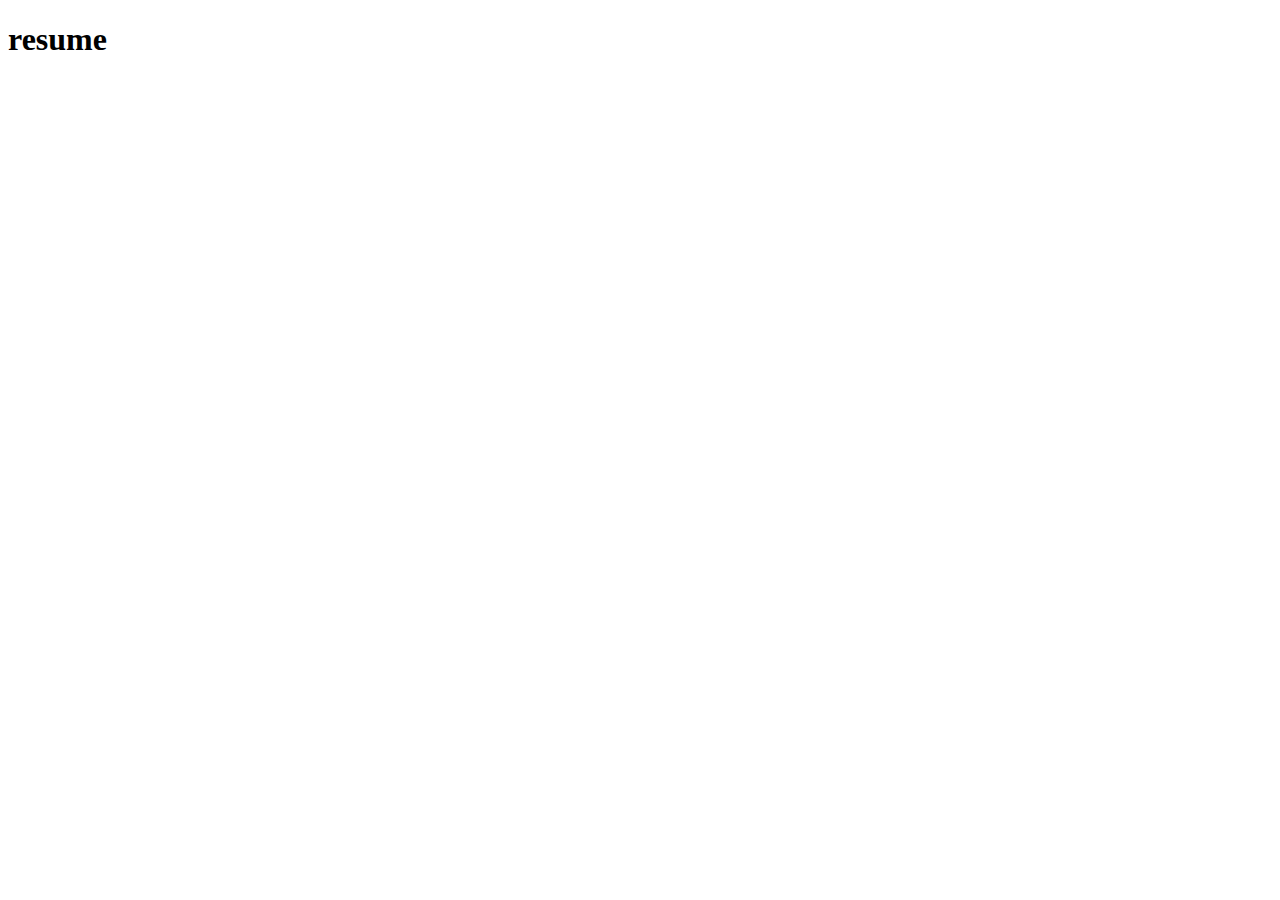
==== resume.html @ 8157facb "added styles to page" ====
<!DOCTYPE html>
<html lang="en">
<head>
    <meta charset="UTF-8">
    <meta http-equiv="X-UA-Compatible" content="IE=edge">
    <meta name="viewport" content="width=device-width, initial-scale=1.0">
    <title>Document</title>
</head>
<body>
    <h1>resume</h1>
</body>
</html>
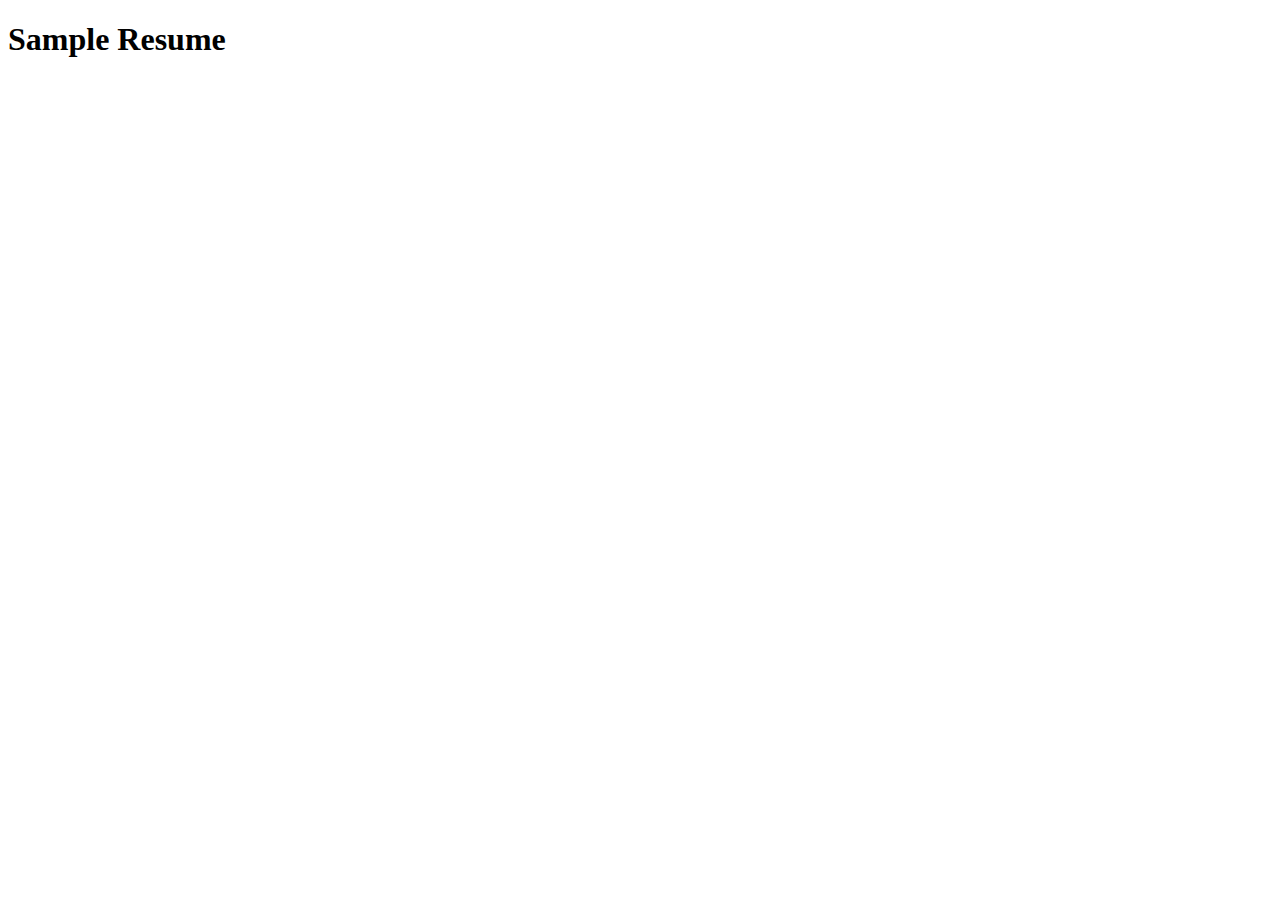
==== commit 4c87e8eb: "edited" ====
--- a/resume.html
+++ b/resume.html
@@ -7,6 +7,6 @@
     <title>Document</title>
 </head>
 <body>
-    <h1>resume</h1>
+    <h1>Sample Resume</h1>
 </body>
 </html>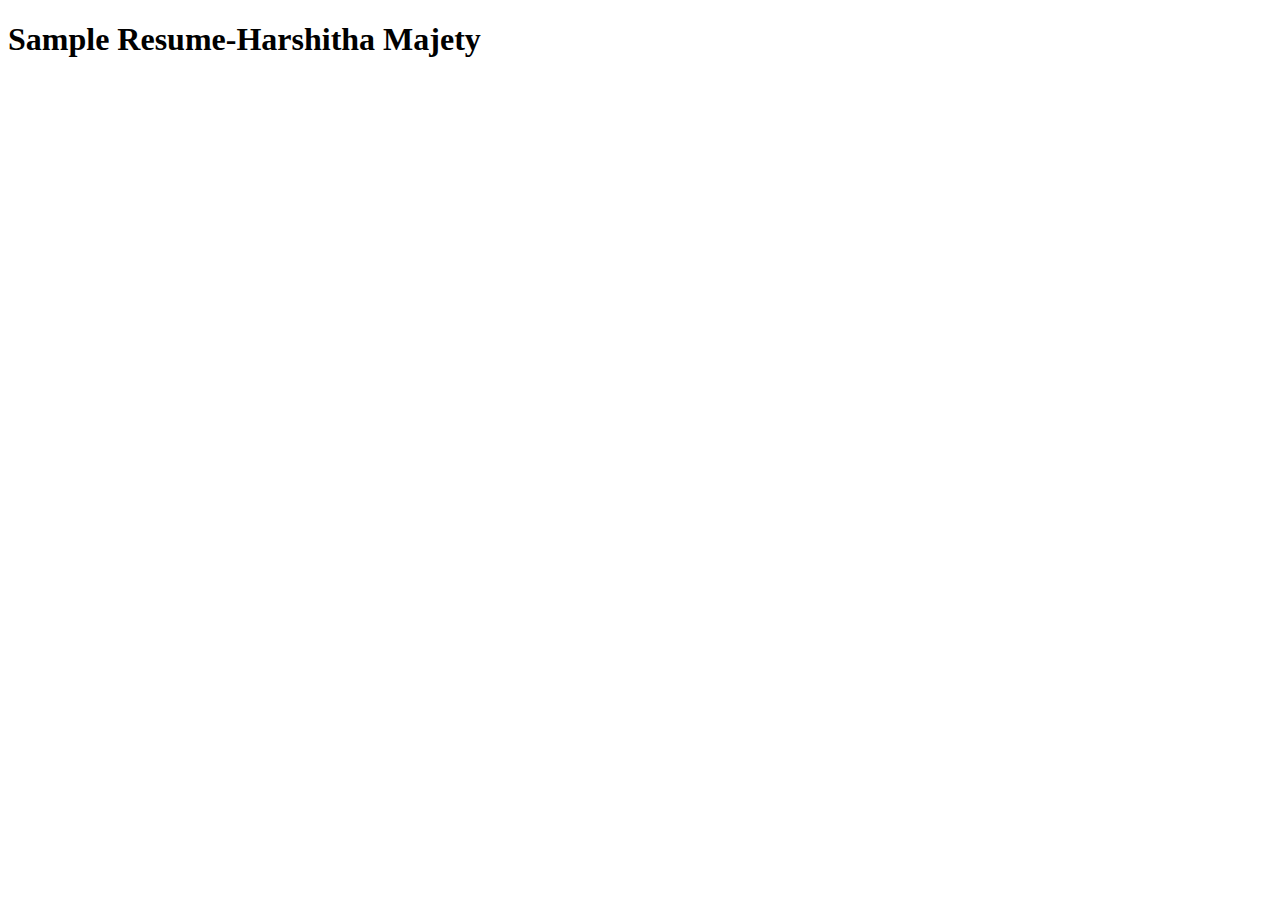
==== commit da0be765: "edited" ====
--- a/resume.html
+++ b/resume.html
@@ -7,6 +7,6 @@
     <title>Document</title>
 </head>
 <body>
-    <h1>Sample Resume</h1>
+    <h1>Sample Resume-Harshitha Majety</h1>
 </body>
 </html>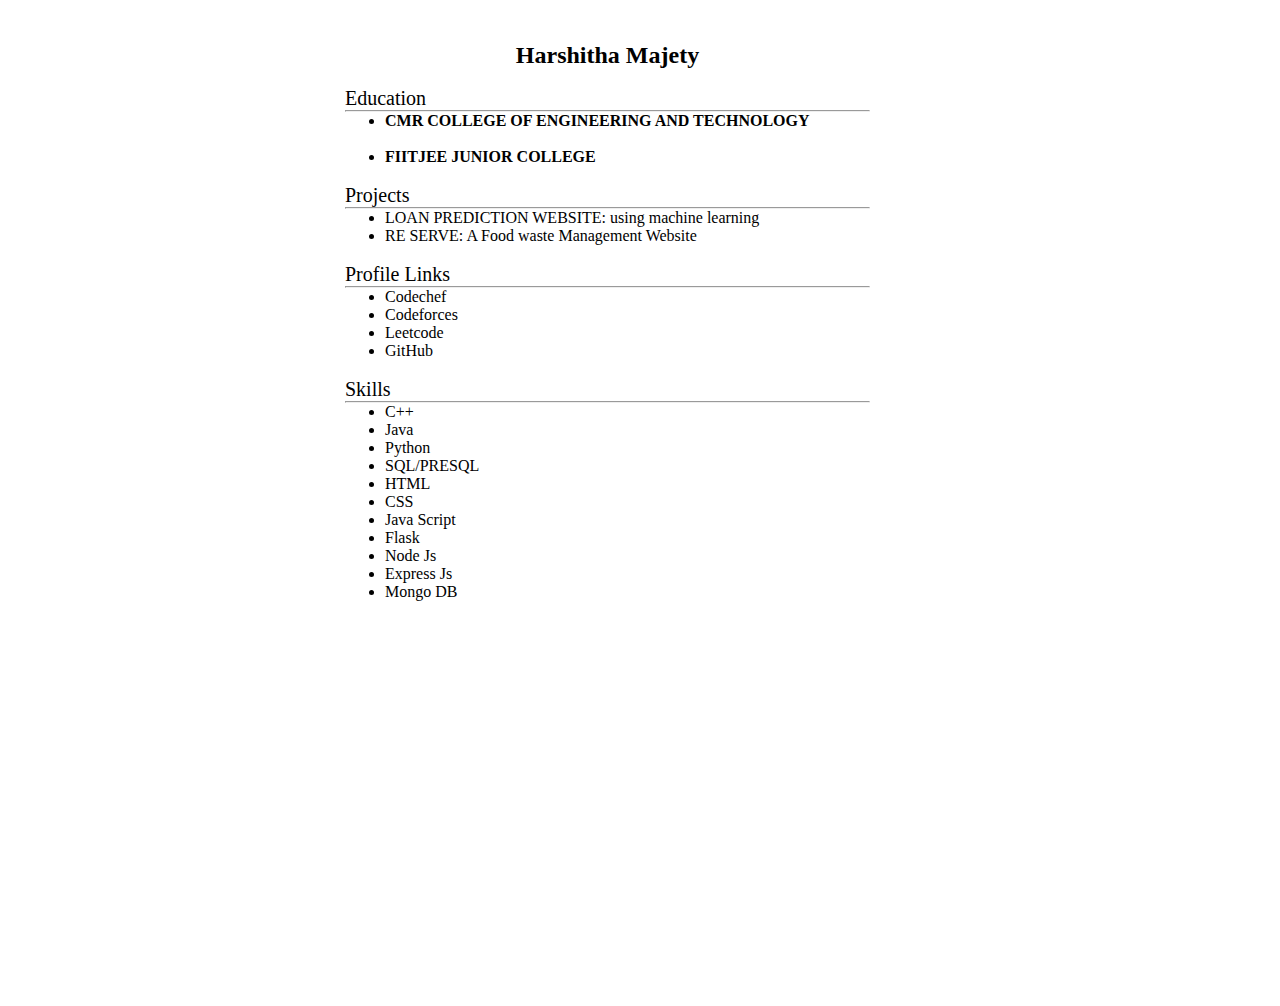
==== commit 5ec10a8f: "updated resume.html" ====
--- a/resume.html
+++ b/resume.html
@@ -5,8 +5,55 @@
     <meta http-equiv="X-UA-Compatible" content="IE=edge">
     <meta name="viewport" content="width=device-width, initial-scale=1.0">
     <title>Document</title>
+    <link rel="stylesheet" href="styles1.css">
 </head>
 <body>
-    <h1>Sample Resume-Harshitha Majety</h1>
+    <div id="header"></div>
+<div class="left"></div>
+<div class="stuff">
+  <br><br>
+  <h2 style="text-align: center;">Harshitha Majety</h2>
+
+  <br>
+  <p class="head">Education</p>
+  <hr>
+  <ul>
+    <b><li>CMR COLLEGE OF ENGINEERING AND TECHNOLOGY</li></b>
+    <br>
+    <b><li>FIITJEE JUNIOR COLLEGE</li></b>
+    <br>
+  </ul>
+  <p class="head">Projects</p>
+  <hr>
+  <ul>
+    <li>LOAN PREDICTION WEBSITE: using machine learning</li>
+    <li>RE SERVE: A Food waste Management Website</li>
+  </ul>
+  <br>
+  <p class="head">Profile Links</p>
+  <hr>
+  <ul>
+    <li>Codechef</li>
+    <li>Codeforces</li>
+    <li>Leetcode</li>
+    <li>GitHub</li>
+  </ul>
+  <br>
+  <p class="head">Skills</p>
+  <hr>
+  <ul>
+    <li>C++</li>
+    <li>Java</li>
+    <li>Python</li>
+    <li>SQL/PRESQL</li>
+    <li>HTML</li>
+    <li>CSS</li>
+    <li>Java Script</li>
+    <li>Flask</li>
+    <li>Node Js</li>
+    <li>Express Js</li>
+    <li>Mongo DB</li>
+  </ul>
+</div>
 </body>
 </html>--- a/styles1.css
+++ b/styles1.css
@@ -0,0 +1,85 @@
+* {
+    max-width: 700px;
+    margin: auto;
+  }
+  
+  
+  /*body {
+      min-width: 500px;
+  }*/
+  
+  div {
+    border-radius: 5px;
+  }
+  
+  #header {
+    height: 40px;
+    width: 100%;
+    position: fixed;
+    z-index: 1;
+  }
+  
+  #title {
+    margin-left: 3%;
+  }
+  
+  #footer {
+    height: 50px;
+    width: 100%;
+    clear: both;
+    position: relative;
+  }
+  
+  .left {
+    height: 1000px;
+    width: 45px;
+    float: left;
+    position: fixed;
+  }
+  
+  .right {
+    height: 1000px;
+    width: 45px;
+    float: right;
+    position: inherit;
+  }
+  
+  .stuff {
+    display: inline-block;
+    margin-top: 6px;
+    margin-left: 55px;
+    width: 75%;
+    height: 1000px;
+  }
+  
+  p,
+  li {
+    font-family: 'Cormorant Garamond';
+  }
+  
+  .head {
+    font-size: 20px;
+  }
+  
+  #name {
+    font-family: Sacramento;
+    float: right;
+    margin-top: 10px;
+    margin-right: 4%;
+  }
+  
+  a {
+    color: black;
+    text-decoration: none;
+  }
+  
+  @media only screen and (max-width: 430px) {
+    .left,
+    .right {
+      display: none;
+    }
+    .stuff {
+      width: 100%;
+      margin-left: 10px;
+    }
+  }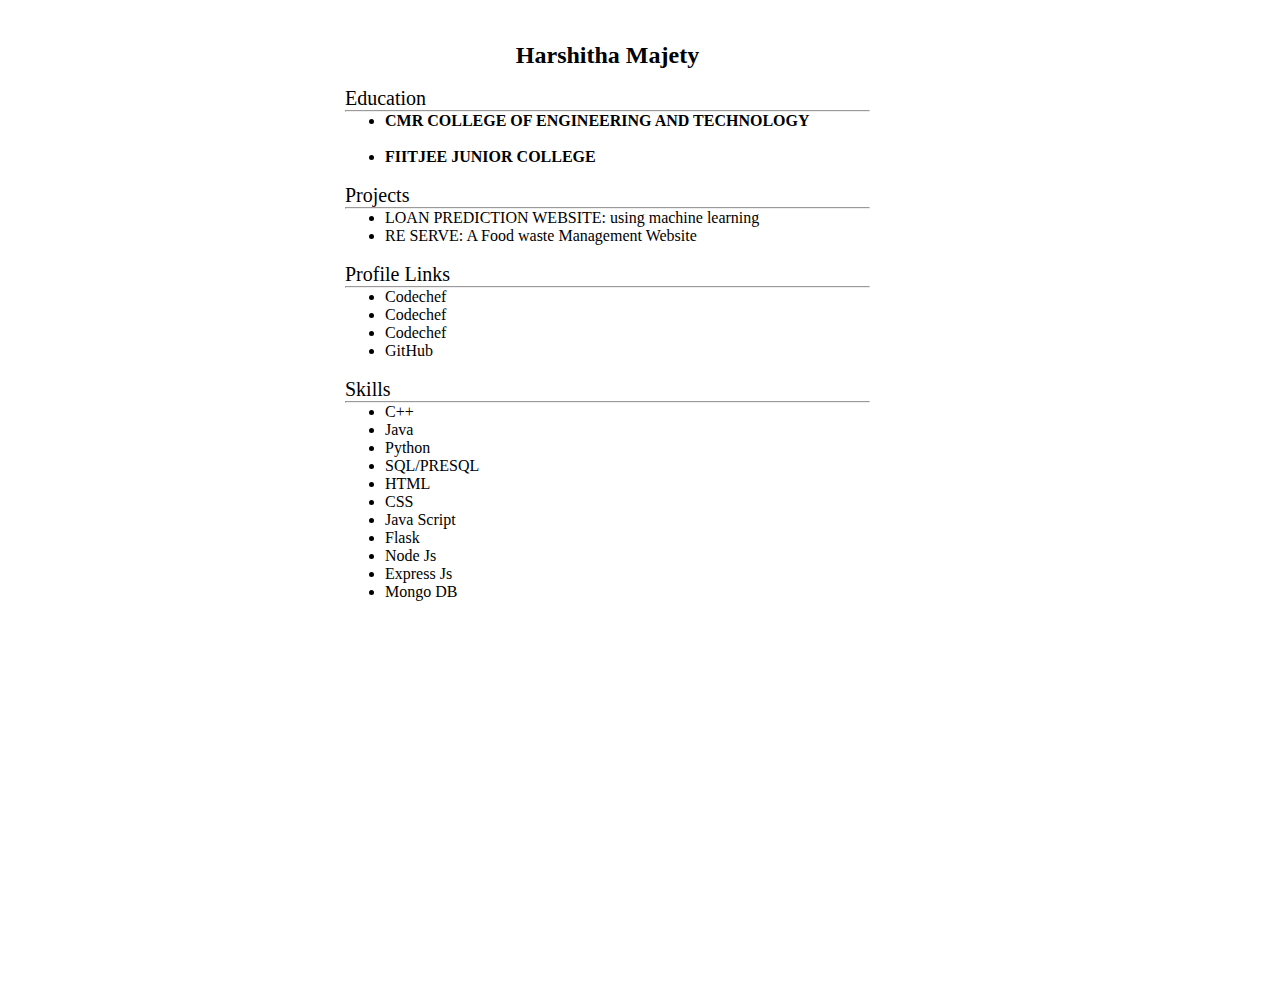
==== commit da1ec190: "updated" ====
--- a/resume.html
+++ b/resume.html
@@ -33,9 +33,9 @@
   <p class="head">Profile Links</p>
   <hr>
   <ul>
-    <li>Codechef</li>
-    <li>Codeforces</li>
-    <li>Leetcode</li>
+    <a href="https://codechef.com/users/harshitha_majety"><li>Codechef</li></a>
+    <a href="https://codeforces.com/profile/harshitha_majety"><li>Codechef</li></a>
+    <a href="https://leetcode.com/harshitha_majety"><li>Codechef</li></a>
     <li>GitHub</li>
   </ul>
   <br>
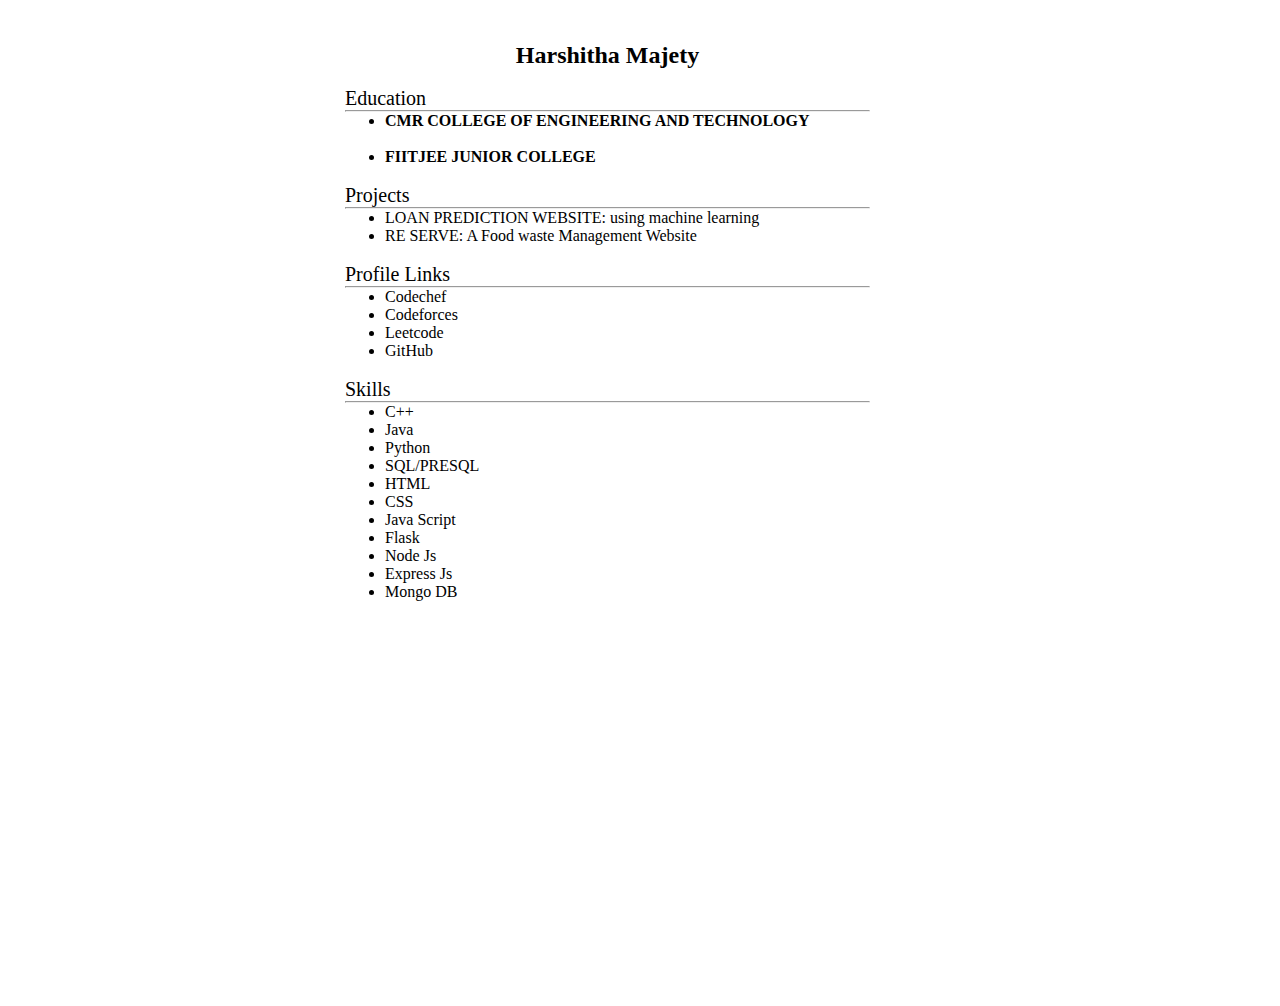
==== commit de39a0a2: "." ====
--- a/resume.html
+++ b/resume.html
@@ -34,8 +34,8 @@
   <hr>
   <ul>
     <a href="https://codechef.com/users/harshitha_majety"><li>Codechef</li></a>
-    <a href="https://codeforces.com/profile/harshitha_majety"><li>Codechef</li></a>
-    <a href="https://leetcode.com/harshitha_majety"><li>Codechef</li></a>
+    <a href="https://codeforces.com/profile/harshitha_majety"><li>Codeforces</li></a>
+    <a href="https://leetcode.com/harshitha_majety"><li>Leetcode</li></a>
     <li>GitHub</li>
   </ul>
   <br>
